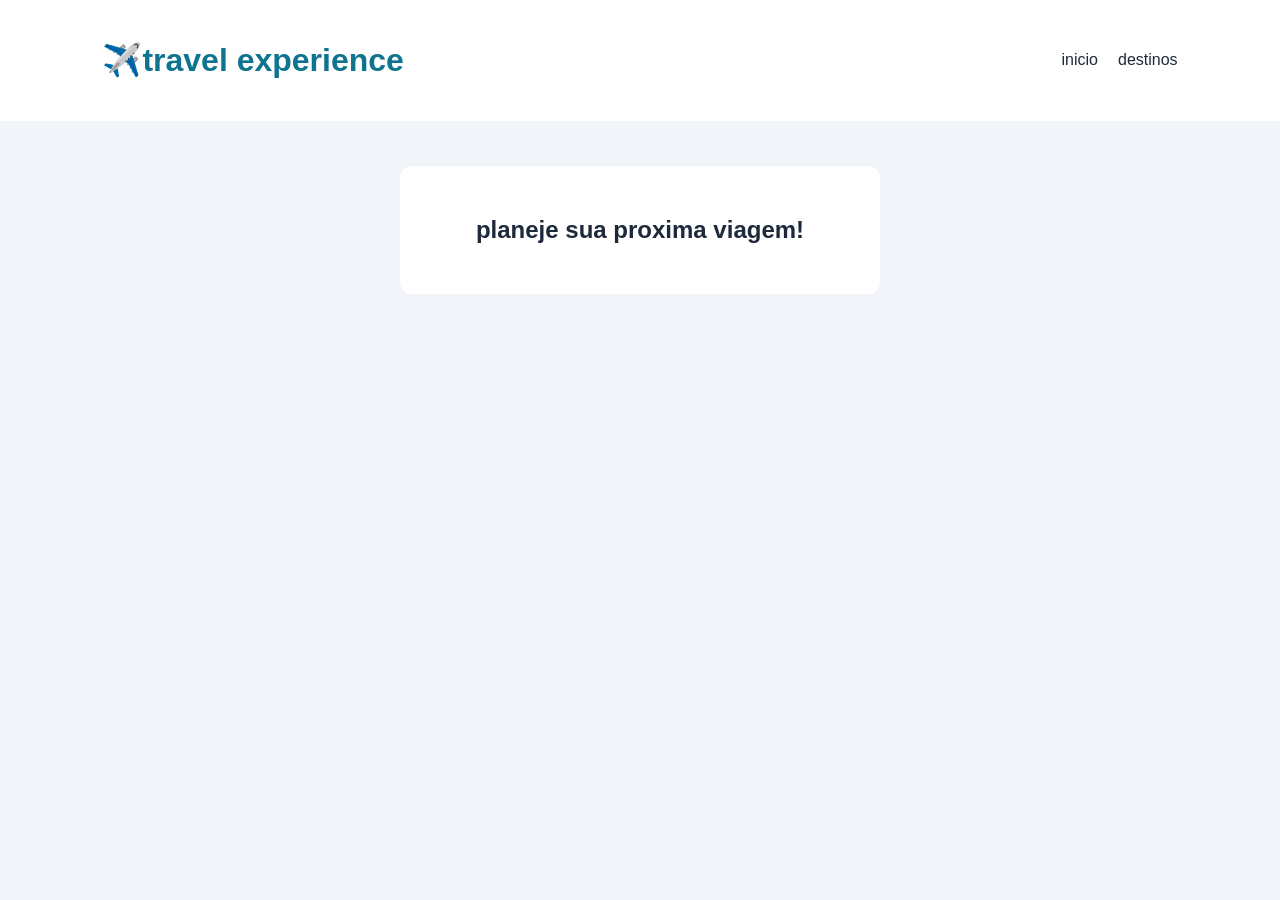
==== cadastro.html @ 6d02192d "vini" ====
<!DOCTYPE html>
<html lang="en">
<head>
    <meta charset="UTF-8">
    <meta name="viewport" content="width=device-width, initial-scale=1.0">
    <title>cadastro\ travel experience</title>
    <link rel="stylesheet" href="css/style.css">

</head>
<body>
    <header>
        <h1>✈️travel experience</h1>
        <nav>
            <a href="index.html">inicio</a>
            <a href="index.html#destinos">destinos</a>

        </nav>
    
    </header>
    <main class="area-cadastro">
        <form id="formcadastro">
            <h2>planeje sua proxima viagem!</h2>
</body>
</html>
---- css/style.css ----
:root{
    --fundo:#f1f5f9;
    --principal:#0e7490;
    --hover:#155e75;
    --card:#ffffff;
    --text:#1e293b;
}
*{
    box-sizzing:border-box;

}
body{
    margin:0;
    font-family:arial,helvetica, sans-serif;
    background-color: var(--fundo);
    color:var(--text);

}
header{
    background-color: var(--card);
    padding: 20px 8%;
    display: flex;
    justify-content: space-between;
    align-items:center;
}
header h1{
    color:var(--principal);
}
nav{
    display:flex;
    gap:20px;

}
nav a{
    color:var(--text);
    text-decoration: none;

}
nav a:hover{
    color:var(--principal);

}
.banner{
    text-align:center;
    padding: 70px 20px;
    background-color:linear-gradient(120deg,#cffafe, #e0f2fe);

}
.banner p{
    margin-bottom:30px;

}
.botao,button{
  display:inline-block;
  background-color:var(--principal);
  color:white;
  padding:13px 22px;
  border:none;
  border-radius: 8px;
  text-decoration:none;
  cursor:pointer;


  

}
.botao:hover, button:hover{
    background-color:var(--hover);

}
.destinos{
    padding:35px 8%;
    text-align:center;
}
.container{
    display:flex;
    justify-content:center;
    gap:20px;
    flex-wrap:wrap;

}
.card{
    background-color:var(--card);
    padding:25px;
    border-radius:12px;
    flex: 1;
    min-width:200px;
    max-width:280px;

}
.imagem{
    font-size: 55px;
    background-color:#e0f2fe;
    padding:25px;
    border-radius:8px;
}
.area-cadastro{
    display:flex;
    justify-content:center;
    padding:45px 20px;

}
form{
    background-color:var(--card);
    width:100%;
    max-width:420px;
    padding:30px;
    border-radius: 12px;
    display: flex;
    flex-direction:column;
    gap:12px;
}
form h2{
    text-align:center;

}
label{
    font-weight:bold;

}
input,select{
    padding: 12px;
    border:1px solid #cbd5e1;
    border-radius:6px;
    font-size:15px;

}
input:focus,
select:focus{
    outline: 2px solid var(--principal);
}
.voltar{
    text-align:center;
    color:var(--principal);
    text-decoration: none;
}
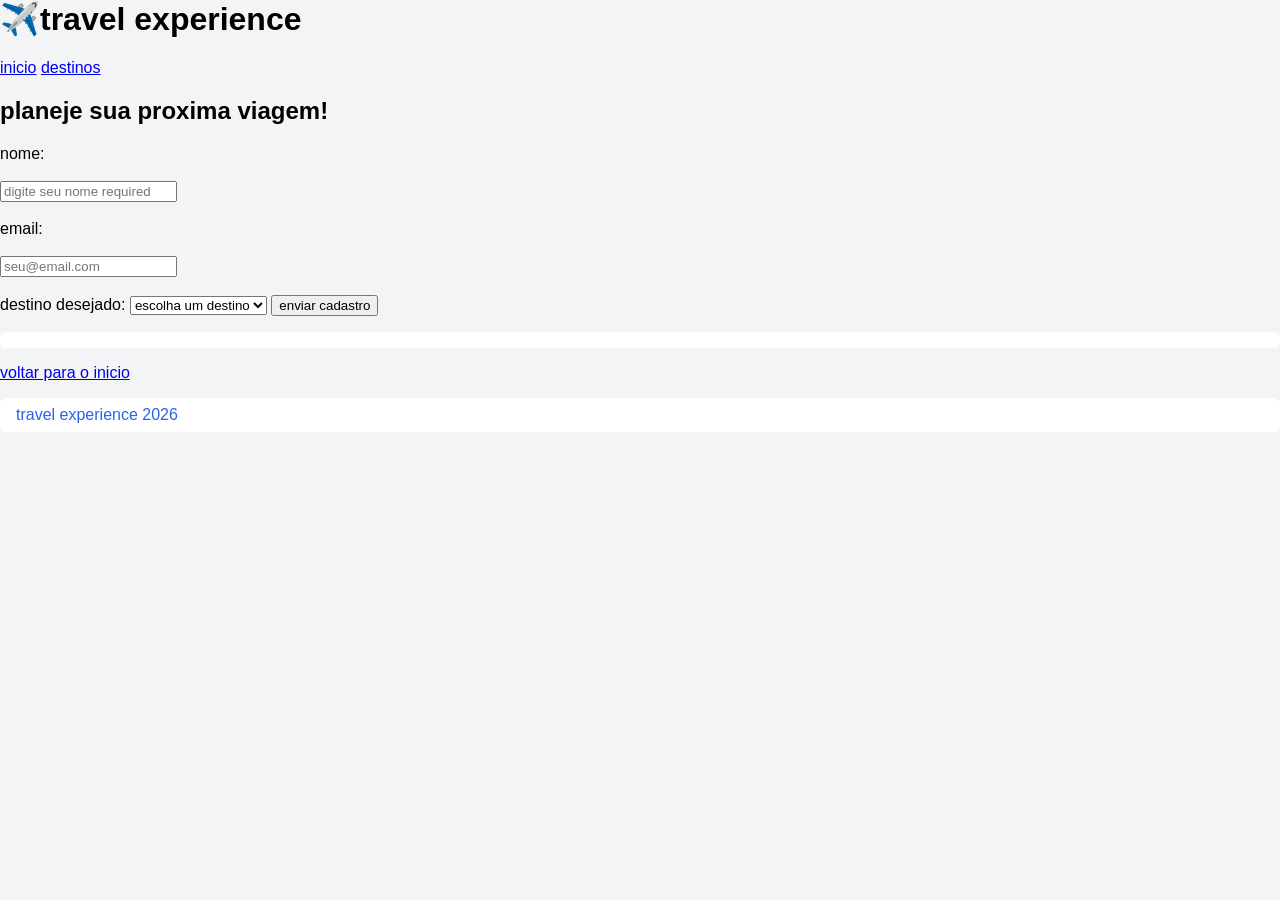
==== commit 2f37e737: "vini" ====
--- a/cadastro.html
+++ b/cadastro.html
@@ -18,7 +18,40 @@
     
     </header>
     <main class="area-cadastro">
-        <form id="formcadastro">
-            <h2>planeje sua proxima viagem!</h2>
+    <form id="formcadastro">    
+    <h2>planeje sua proxima viagem!</h2>
+
+    <label for="nome">nome:</label><br><br>
+    <input type="text" id="nome" placeholder="digite seu nome required"><br><br>
+
+    <label for="email">email:</label><br><br> 
+ <input type="email" id="email" placeholder="seu@email.com" required><br><br> 
+
+ <label for="destino">destino desejado:</label>
+ <select id="destino" required>
+    <option value="">escolha um destino</option>
+    <option value="rio de janeiro">rio de janeiro</option>
+    <option value="paris">paris</option>
+    <option value="maldivas">maldivas</option>
+    <select>
+        <button type="submit">enviar cadastro</button>
+        <p id="mensagem" aria-live="polite"></p>
+        <a href="index.html" class="voltar">
+            voltar para o inicio
+        </a>
+
+    </form>
+
+    </main>
+
+</footer>
+
+<p>travel experience 2026</p>
+
+</footer>
+        
+    
+
+            
 </body>
 </html>
--- a/css/style.css
+++ b/css/style.css
@@ -1,139 +1,38 @@
-:root{
-    --fundo:#f1f5f9;
-    --principal:#0e7490;
-    --hover:#155e75;
-    --card:#ffffff;
-    --text:#1e293b;
-}
-*{
-    box-sizzing:border-box;
+
+html{
+    font-size: 16px;
 
 }
 body{
     margin:0;
-    font-family:arial,helvetica, sans-serif;
-    background-color: var(--fundo);
-    color:var(--text);
+    background-color: #f3f4f6;
+    font-family:Arial, Helvetica, sans-serif;
 
 }
-header{
-    background-color: var(--card);
-    padding: 20px 8%;
-    display: flex;
-    justify-content: space-between;
-    align-items:center;
-}
-header h1{
-    color:var(--principal);
-}
-nav{
-    display:flex;
-    gap:20px;
+.pai{
+    width: 90%;
+    min-width:260px;
+    padding:1.5em;
+    background-color: #2563eb;
+    color:white;
+    border-radius:0.75rem;
+    box-shadow:0 4PX 12px rgba( 0,0,0,0.2);
+
 
 }
-nav a{
-    color:var(--text);
-    text-decoration: none;
+h1{
+    font-size:2rem;
+    margin-top: 0;
 
 }
-nav a:hover{
-    color:var(--principal);
+p{
+    font-size: 1rem;
+    padding: 0.5em 1em;
+    border: none;
+    border-radius:0.375rem;
+    background-color: white;
+    color:#2563eb;
+    cursor:pointer;
+    
 
 }
-.banner{
-    text-align:center;
-    padding: 70px 20px;
-    background-color:linear-gradient(120deg,#cffafe, #e0f2fe);
-
-}
-.banner p{
-    margin-bottom:30px;
-
-}
-.botao,button{
-  display:inline-block;
-  background-color:var(--principal);
-  color:white;
-  padding:13px 22px;
-  border:none;
-  border-radius: 8px;
-  text-decoration:none;
-  cursor:pointer;
-
-
-  
-
-}
-.botao:hover, button:hover{
-    background-color:var(--hover);
-
-}
-.destinos{
-    padding:35px 8%;
-    text-align:center;
-}
-.container{
-    display:flex;
-    justify-content:center;
-    gap:20px;
-    flex-wrap:wrap;
-
-}
-.card{
-    background-color:var(--card);
-    padding:25px;
-    border-radius:12px;
-    flex: 1;
-    min-width:200px;
-    max-width:280px;
-
-}
-.imagem{
-    font-size: 55px;
-    background-color:#e0f2fe;
-    padding:25px;
-    border-radius:8px;
-}
-.area-cadastro{
-    display:flex;
-    justify-content:center;
-    padding:45px 20px;
-
-}
-form{
-    background-color:var(--card);
-    width:100%;
-    max-width:420px;
-    padding:30px;
-    border-radius: 12px;
-    display: flex;
-    flex-direction:column;
-    gap:12px;
-}
-form h2{
-    text-align:center;
-
-}
-label{
-    font-weight:bold;
-
-}
-input,select{
-    padding: 12px;
-    border:1px solid #cbd5e1;
-    border-radius:6px;
-    font-size:15px;
-
-}
-input:focus,
-select:focus{
-    outline: 2px solid var(--principal);
-}
-.voltar{
-    text-align:center;
-    color:var(--principal);
-    text-decoration: none;
-}
-
-
-
